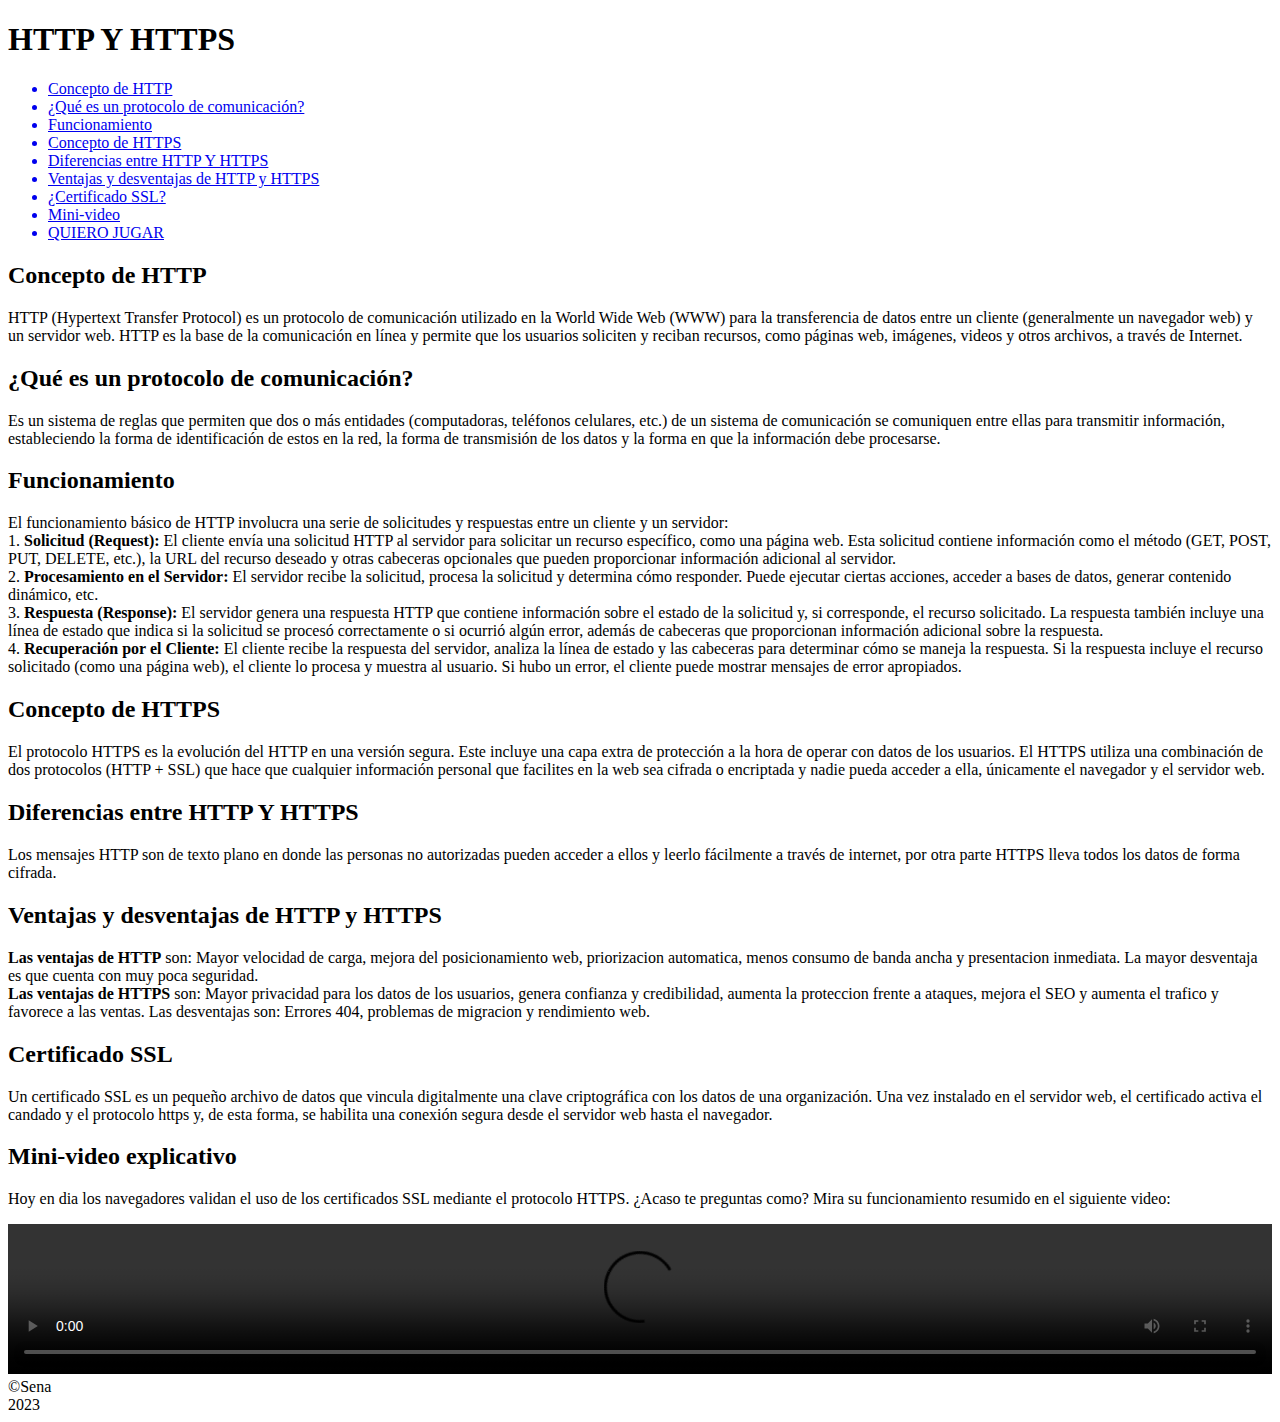
==== HTTPS/index.html @ e53c26d1 "Add files via upload" ====
<!DOCTYPE html>
<html lang="es">
<head>
    <meta charset="UTF-8">
    <meta http-equiv="X-UA-Compatible" content="IE=edge">
    <meta name="viewport" content="width=device-width, initial-scale=1.0">
    <link rel="stylesheet" href="CSS/style.css">
    <title>HTTP y HTTPS</title>
</head>
<body>
    <div id="container">
        <header id="header">
            <div id="logo">
                <h1>HTTP Y HTTPS</h1>
            </div>
        </header>
        <section class="content">
            <aside id="left" class="sticky-menu">
                <div>
                    <ul>
                        <a href="#tilulo1"><li>Concepto de HTTP</li></a>
                        <a href="#tilulo2"><li>¿Qué es un protocolo de comunicación?</li></a>
                        <a href="#tilulo3"><li>Funcionamiento</li></a>
                        <a href="#tilulo4"><li>Concepto de HTTPS</li></a>
                        <a href="#tilulo5"><li>Diferencias entre HTTP Y HTTPS</li></a>
                        <a href="#tilulo6"><li>Ventajas y desventajas de HTTP y HTTPS</li></a>
                        <a href="#tilulo7"><li>¿Certificado SSL?</li></a>
                        <a href="#titulo8"><li>Mini-video</li></a>
                        <a href="/crucigramaGame/Crucigrama.html"><li>QUIERO JUGAR</li></a>
                    </ul>
                </div>
            </aside>
            <div id="right">
                <h2 id="tilulo1">Concepto de HTTP</h2>
                <p>
                    HTTP (Hypertext Transfer Protocol) es un protocolo de comunicación utilizado en la World Wide Web (WWW) para la 
                    transferencia de datos entre un cliente (generalmente un navegador web) y un servidor web. HTTP es la base de la 
                    comunicación en línea y permite que los usuarios soliciten y reciban recursos, como páginas web, imágenes, videos y otros archivos, a través de Internet.
                </p>
                <h2 id="tilulo2">¿Qué es un protocolo de comunicación?</h2>
                <p>
                    Es un sistema de reglas que permiten que dos o más entidades (computadoras, teléfonos celulares, etc.) 
                    de un sistema de comunicación se comuniquen entre ellas para transmitir información, estableciendo 
                    la forma de identificación de estos en la red, la forma de transmisión de los datos y la forma en que la información debe procesarse.
                </p>
                <h2 id="tilulo3">Funcionamiento</h2>
                <p>
                    El funcionamiento básico de HTTP involucra una serie de solicitudes y respuestas entre un cliente y un servidor:<br>
                    1. <b>Solicitud (Request):</b> El cliente envía una solicitud HTTP al servidor para solicitar un recurso específico, como una página web. Esta solicitud contiene información como el método (GET, POST, PUT, DELETE, etc.), la URL del recurso deseado y otras cabeceras opcionales que pueden proporcionar información adicional al servidor.<br>
                    2. <b>Procesamiento en el Servidor:</b> El servidor recibe la solicitud, procesa la solicitud y determina cómo responder. Puede ejecutar ciertas acciones, acceder a bases de datos, generar contenido dinámico, etc.<br>
                    3. <b>Respuesta (Response):</b> El servidor genera una respuesta HTTP que contiene información sobre el estado de la solicitud y, si corresponde, el recurso solicitado. La respuesta también incluye una línea de estado que indica si la solicitud se procesó correctamente o si ocurrió algún error, además de cabeceras que proporcionan información adicional sobre la respuesta.<br>
                    4. <b>Recuperación por el Cliente:</b> El cliente recibe la respuesta del servidor, analiza la línea de estado y las cabeceras para determinar cómo se maneja la respuesta. Si la respuesta incluye el recurso solicitado (como una página web), el cliente lo procesa y muestra al usuario. Si hubo un error, el cliente puede mostrar mensajes de error apropiados.<br>
                </p>
                <h2 id="tilulo4">Concepto de HTTPS</h2>
                <p>
                    El protocolo HTTPS es la evolución del HTTP en una versión segura. Este incluye una capa extra de protección a la hora de operar con datos de los usuarios. 
                    El HTTPS utiliza una combinación de dos protocolos (HTTP + SSL) que hace que cualquier información personal que facilites en la web sea cifrada o encriptada y 
                    nadie pueda acceder a ella, únicamente el navegador y el servidor web.
                </p>
                <h2 id="tilulo5">Diferencias entre HTTP Y HTTPS</h2>
                <p>
                    Los mensajes HTTP son de texto plano en donde las personas no autorizadas pueden acceder a ellos y leerlo fácilmente a través de internet, 
                    por otra parte HTTPS lleva todos los datos de forma cifrada.
                </p>
                <h2 id="tilulo6">Ventajas y desventajas de HTTP y HTTPS</h2>
                <p>
                    <b>Las ventajas de HTTP</b> son: Mayor velocidad de carga, mejora del posicionamiento web, priorizacion automatica, menos consumo de banda ancha y presentacion inmediata. 
                    La mayor desventaja es que cuenta con muy poca seguridad.<br>
                    <b>Las ventajas de HTTPS</b> son: Mayor privacidad para los datos de los usuarios, genera confianza y credibilidad, aumenta la proteccion frente a ataques, mejora el SEO y
                    aumenta el trafico y favorece a las ventas. Las desventajas son: Errores 404, problemas de migracion y rendimiento web.

                </p>
                <h2 id="tilulo7">Certificado SSL</h2>
                <p>
                    Un certificado SSL es un pequeño archivo de datos que vincula digitalmente una clave criptográfica con los datos de una organización. 
                    Una vez instalado en el servidor web, el certificado activa el candado y el protocolo https y, de esta forma, se habilita una 
                    conexión segura desde el servidor web hasta el navegador.
                </p>
                <h2 id="titulo8">Mini-video explicativo</h2>
                <p>Hoy en dia los navegadores validan el uso de los certificados SSL mediante el protocolo HTTPS. ¿Acaso te preguntas como? Mira su funcionamiento resumido en el siguiente video: </p>
                <video controls width="100%">
                    <source src="CSS/video.mp4" type="video/mp4">
                    Tu navegador no soporta el formato de video.
                </video>
            </div>
        </section>
        <footer>
            <div id="logo">&copy;Sena</div>
            <div id="f_right">2023</div>
        </footer>
    </div>
    <script>
        window.addEventListener("scroll", function() {
            var stickyMenu = document.querySelector(".sticky-menu");
            var headerHeight = document.querySelector("#header").offsetHeight;
            var scrollTop = window.scrollY;

            if (scrollTop > headerHeight) {
                stickyMenu.style.top = "0";
            } else {
                stickyMenu.style.top = (headerHeight - scrollTop) + "px";
            }
        });
        window.onload = function() {
        window.dispatchEvent(new Event('scroll'));
    };
    </script>
</body>
</html>
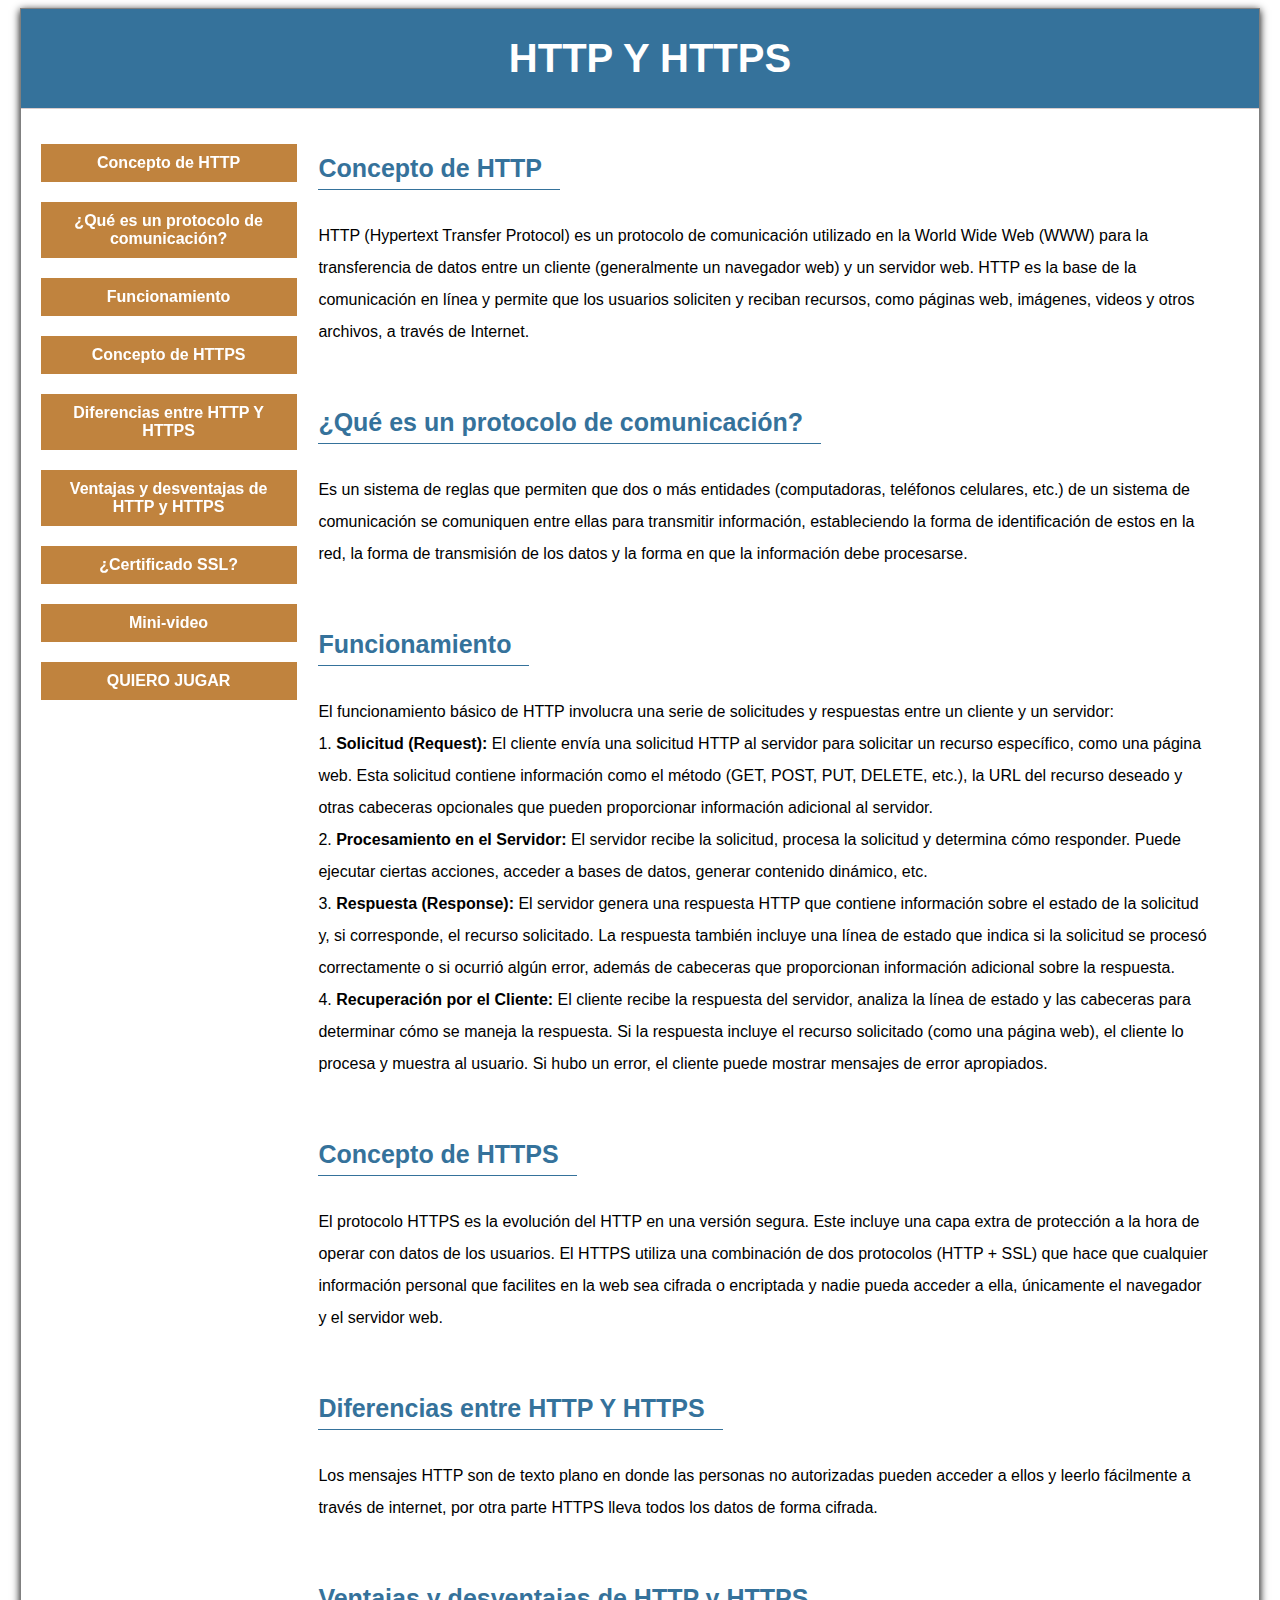
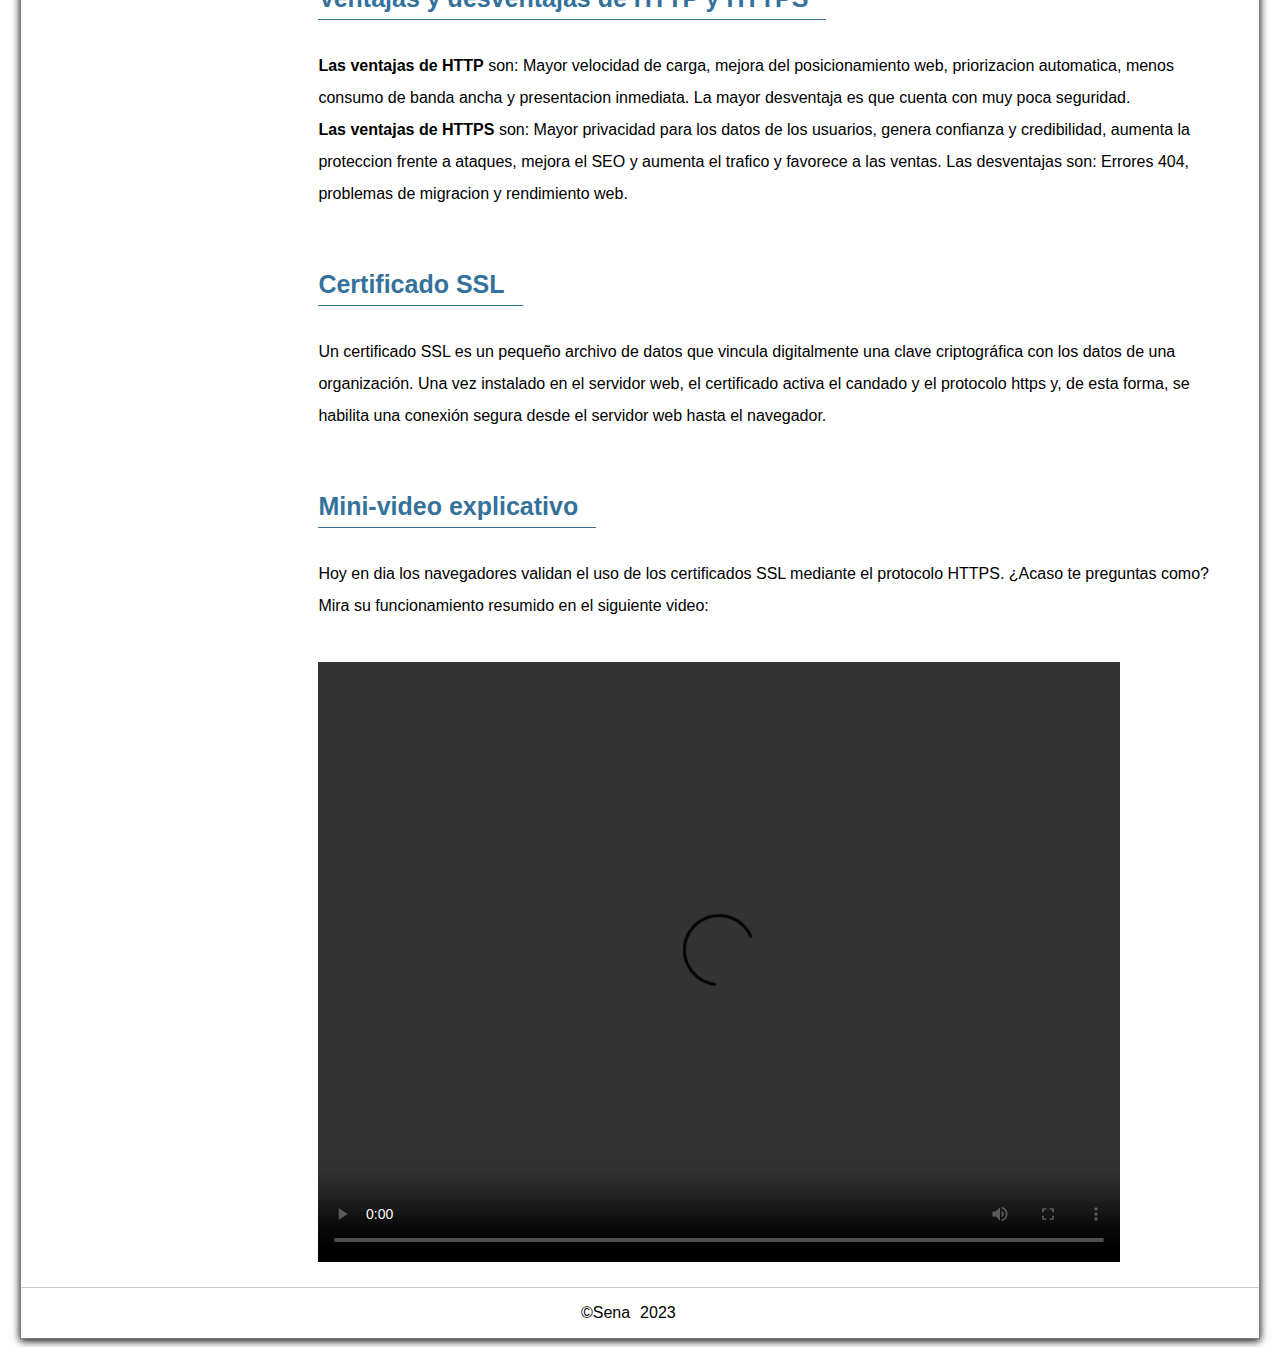
==== commit e93ca574: "Update index.html" ====
--- a/HTTPS/index.html
+++ b/HTTPS/index.html
@@ -79,7 +79,7 @@
                 <h2 id="titulo8">Mini-video explicativo</h2>
                 <p>Hoy en dia los navegadores validan el uso de los certificados SSL mediante el protocolo HTTPS. ¿Acaso te preguntas como? Mira su funcionamiento resumido en el siguiente video: </p>
                 <video controls width="100%">
-                    <source src="CSS/video.mp4" type="video/mp4">
+                    <source src="CSS/HTTPS.mp4" type="video/mp4">
                     Tu navegador no soporta el formato de video.
                 </video>
             </div>
@@ -106,4 +106,4 @@
     };
     </script>
 </body>
-</html>+</html>
--- a/HTTPS/CSS/style.css
+++ b/HTTPS/CSS/style.css
@@ -0,0 +1,261 @@
+*{
+
+    text-align: center;
+
+    font-family:Verdana, Tahoma, sans-serif;
+
+}
+::-webkit-scrollbar {
+    display: none;
+}
+#container{
+
+    width: 98%;
+
+    height: 100%;
+
+    margin: 0 auto;
+
+    border: 1px solid gray;
+
+    box-shadow: 0px 2px 8px;
+
+}
+
+#header{
+
+    background-color: #35729b;
+
+    border-bottom: 1px solid rgb(217, 204, 204);
+
+    display: flex;
+
+    flex-flow: row wrap;
+
+}
+
+#logo{
+
+    flex-grow: 1;
+
+    flex-basis: 50%;
+
+    margin-left: 20px;
+
+}
+
+#logo h1{
+
+    font-family: 'Franklin Gothic Medium', 'Arial Narrow', Arial, sans-serif;
+
+    font-size: 40px;
+
+    text-transform: uppercase;
+
+    color: white;
+
+}
+
+.content{
+
+    display: flex;
+
+    flex-flow: row wrap;
+
+    padding: 5px 20px;
+
+}
+
+.content #left{
+
+    flex-grow: 2;
+
+    flex-basis: 20%;
+
+    padding: 10px 15px;
+
+    /* margin-right: 10px; */
+
+    z-index: 2;
+
+    /* display: block; */
+
+    /* position: absolute; */
+
+}
+
+.content #left div{
+
+    display: flex;
+
+    flex-flow: column wrap;
+
+}
+
+.content #left div ul{
+
+    list-style: none;
+
+    padding: 0px;
+
+}
+
+.content #left div li{
+
+    background-color: rgb(192, 131, 62);
+
+    padding: 10px;
+
+    margin-bottom: 2px;
+
+    transition: all 150ms;
+
+}
+
+.content #left div li:hover{
+
+    background: rgb(192, 162, 127);
+
+}
+
+.content #left div a{
+
+    color: rgb(255, 255, 255);
+
+    text-decoration: none;
+
+    padding: 10px;
+
+    transition: all 150ms;
+
+    font-weight: bolder;
+
+}
+
+.content #left div a:hover{
+
+    color: rgb(255, 255, 255);
+
+}
+
+.content #right{
+
+    flex-grow: 1;
+
+    flex-basis: 70%;
+
+    display: flex;
+
+    flex-flow: row wrap;
+
+    justify-content: space-between;
+
+    padding: 20px 30px;
+
+}
+
+.content #right h2{
+
+    color: #35729b;
+
+    font-size: 25px;
+
+    margin: 20px 0;
+
+    padding: 0 18px 6px 0;
+
+    border-bottom: 1px solid #35729b;
+
+}
+
+.content #right p{
+
+    text-align: left;
+
+    line-height: 2;
+
+    margin: 10px 0 40px 0;
+
+}
+
+
+
+
+
+footer{
+
+    display: flex;
+
+    flex-flow: row wrap;
+
+    width: 100%;
+
+    align-items: center;
+
+    height: 50px;
+
+    border-top: 1px solid #ccc;
+
+}
+
+footer #logo{
+
+    flex-grow: 1;
+
+    flex-basis: 48%;
+
+    text-align: right;
+
+    margin-left: 0;
+
+    padding: 5px;
+
+}
+
+#f_right{
+
+    flex-grow: 2;
+
+    flex-basis: 48%;
+
+    text-align: left;
+
+    padding: 5px;
+
+}
+
+.sticky-menu {
+
+    position: fixed;
+
+    top: 50px; 
+
+    left: 2%;
+
+    width: 20%; /* Ancho del menú lateral */
+
+    height: 100vh; /* Altura del menú igual al alto de la ventana */
+
+    padding: 10px 15px;
+
+    z-index: 2;
+
+    overflow-y: auto; /* Habilitar el scroll si el contenido es más largo */
+
+    left: 2%;
+
+}
+
+
+
+.content {
+
+    margin-left: 20%; /* Dejar espacio en la parte izquierda para el menú */
+
+    padding: 5px 20px;
+
+  }
+video{
+    width: 90%;
+    height: 600px;
+}
